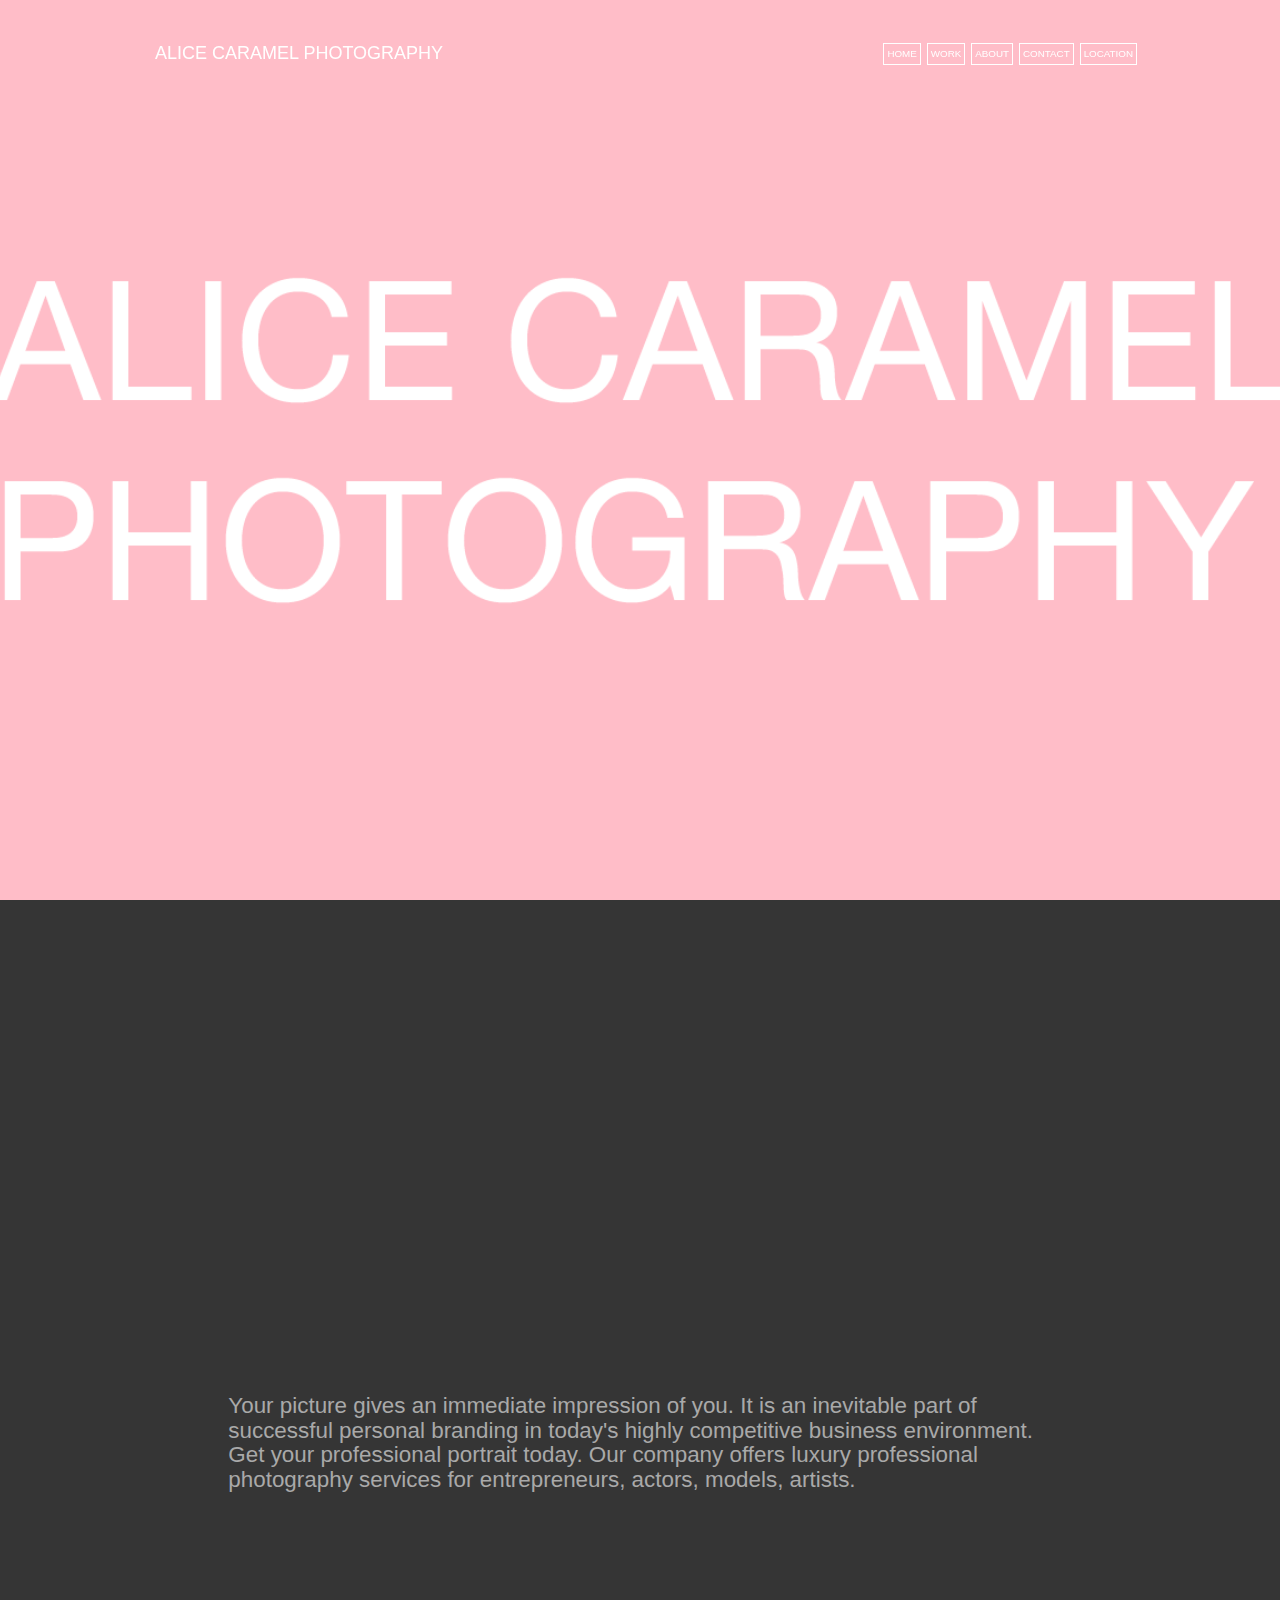
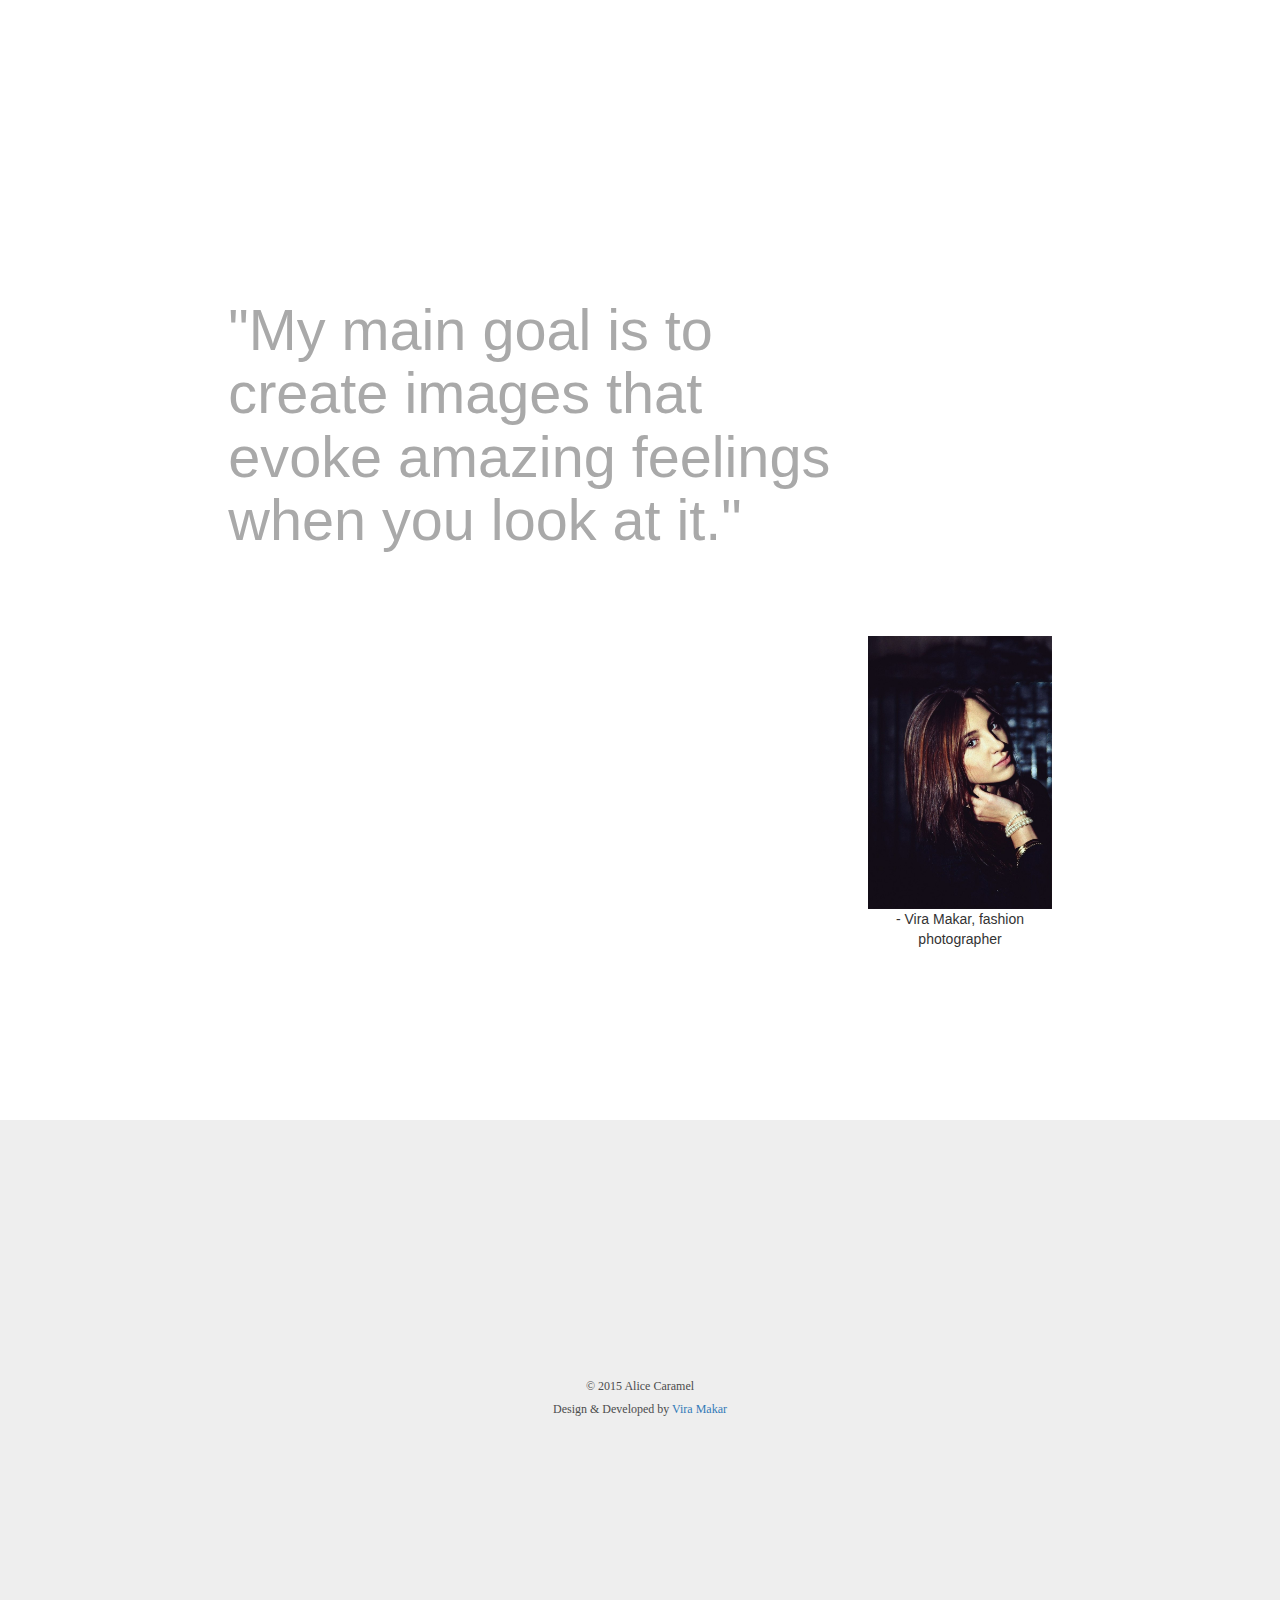
==== index.html @ c0ed2c17 "new" ====
<html>

        <head>
            
            <meta charset="utf-8">
            
            <meta http-equiv="X-UA-Compatible" content="IE=edge">
            
            <meta name="viewport" content="width=device-width, initial-scale=1">
            
            <title>ALICE CARAMEL PHOTOGRAPHY</title>
            
            <link rel="stylesheet" href="https://maxcdn.bootstrapcdn.com/bootstrap/3.3.2/css/bootstrap.min.css">
            
            <link rel="stylesheet" href="custom.css">
            
            <script src="https://ajax.googleapis.com/ajax/libs/jquery/1.11.2/jquery.min.js"></script>
            
            <script src="https://maxcdn.bootstrapcdn.com/bootstrap/3.3.2/js/bootstrap.min.js"></script>
            
            <script src="lib/skrollr.min.js"></script>
        </head>

        <body>
            <nav class="navbar navbar-default navbar-fixed-top">
  <div class="container-fluid">
    
    <div class="navbar-header">
      <button type="button" class="navbar-toggle collapsed" data-toggle="collapse" data-target="#bs-example-navbar-collapse-1">
        <span class="sr-only">Toggle navigation</span>
        <span class="icon-bar"></span>
        <span class="icon-bar"></span>
        <span class="icon-bar"></span>
      </button>
      <a class="navbar-brand" href="index.html">ALICE CARAMEL PHOTOGRAPHY</a>
    </div>

    
    <div class="collapse navbar-collapse" id="bs-example-navbar-collapse-1">
      <ul class="nav navbar-nav">
      </ul>
      <ul class="nav navbar-nav navbar-right">
          <li><a href="index.html">HOME</a></li>
        <li><a href="work.html">WORK</a></li>
        <li><a href="about.html">ABOUT</a></li>
        <li><a href="contact.html">CONTACT</a></li>
          <li><a href="LOCATION.html">LOCATION</a></li> 
      </ul>
    </div>
  </div>
</nav>
            <div class="container-fluid">
            <div class="row background-img" id="featured_1"></div>
            <div class="row intro">
                <div class="col-xs-12 col-xs-offset-0 col-sm-8 col-sm-offset-2">
                    
                   <h1>Your picture gives an immediate impression of you. It is an inevitable part of successful personal branding in today's highly competitive business environment. Get your professional portrait today. Our company offers luxury professional photography services for entrepreneurs, actors, models, artists. 
                    </h1>
                    
                </div>
            </div>
            <div class="row background-img" id="featured_2"></div>
            <div class="row intro" id="founder">
                <div class="col-xs-12 col-xs-offset-0 col-sm-6 col-sm-offset-2">
                   <font size="78">  <h3>"My main goal is to create images that evoke amazing feelings when you look at it."
                    </h3></font>
                </div>
                <div class="col-xs-5 col-xs-offset-7 col-sm-2 col-sm-offset-8" >
                    <img class="img-responsive" src="img/founder/vira-makar.jpg">
                    <p class="text-center"> - Vira Makar, fashion photographer</p>
                </div>
            </div>
            

            <footer class="row text-center">
                <h6>© 2015 Alice Caramel</h6>
                <h6>Design & Developed by <a href="www.alicecaramel.com">Vira Makar</a></h6>
            </footer>

        </div>
        </body>


        </html>
---- custom.css ----
.background-img {
    
    height: 100vh;

    
    -webkit-background-size: cover;
    -moz-background-size: cover;
    -o-background-size: cover;
    background-size: cover;

    
    background-position: center center;

    background-attachment: fixed;
}

#intro #intro-text {
    margin-top: 45%;
}
#featured_1 {
    background-image: url(img/featuredimages/1_feature.jpg);
}
#featured_2 {
    background-image: url(img/featuredimages/2_feature.jpg);
}
#featured_3 {
    background-image: url(img/featuredimages/3_feature.jpg);
}
#featured_4 {
    background-image: url(img/featuredimages/4_feature.jpg);
}
#featured_5 {
    background-image: url(img/featuredimages/5_feature.jpg)
}
#featured_8 {
    background-image: url(img/featuredimages/8_feature.jpg)
}
#featured_9 {
    background-image: url(img/featuredimages/9_feature.jpg)
}

footer{
    background-color: #EEEEEE;
    
    margin: 0;
    
    padding: 20% 0;
}

footer h6{
    font-family: "helvetica neue";
    
    font-weight: 300;
    color: #4c4c4c;
}


.navbar-default {
    background-color: transparent;
    border-color: transparent;
    margin: 2em 10em;
}

.navbar-brand {
    color: white !important;
    font-weight: 200;
}

.navbar-default .navbar-nav>li>a {
    font-size: 0.7em;
    color: white;
    padding: 0 3px;
    margin: 15px 3px;
    border: solid 1px white;
}

.intro {
    height: 140vh;
    background-color: #353535;
}

h1{
    color: #A9A9A9;
    margin-top: 35%;
}

h2{
    color: #A9A9A9;
    margin-top: 5%;
}

h3{
    color: #A9A9A9;
}

#tagline h1{
    margin-top: 50%;
    margin-bottom: 50%;
}

#founder{
    background-color: white;
}

#founder>div:first-child{
    margin-top: 20%;
}

    #featured-gallery > div{
    padding-right:0;
    padding-left:0;
    }

     #featured{
        margin-left: 5%;
        margin-right: 5%;
    }



@media (min-width: 768px) { 
    #featured-gallery > div{
    padding-right:0 !important;
    padding-left:0 !important;
    }


    }

    h1{
        font-size: 1.6em;
        margin-top: 60%;
    }

    h3{
        font-size: 1.2em;
        margin-top: 30%;
    }

    #founder img{
        margin-top: 40%;
    }
}



#work #carousel-example-generic{
    margin:0 0 5em 0;
}



#work #carouselcontainer{
    padding: 0;
}


#work #carousel-example-generic{
    margin:0 0 5em 0;
}



#work #carouselcontainer{
    padding: 0;
}
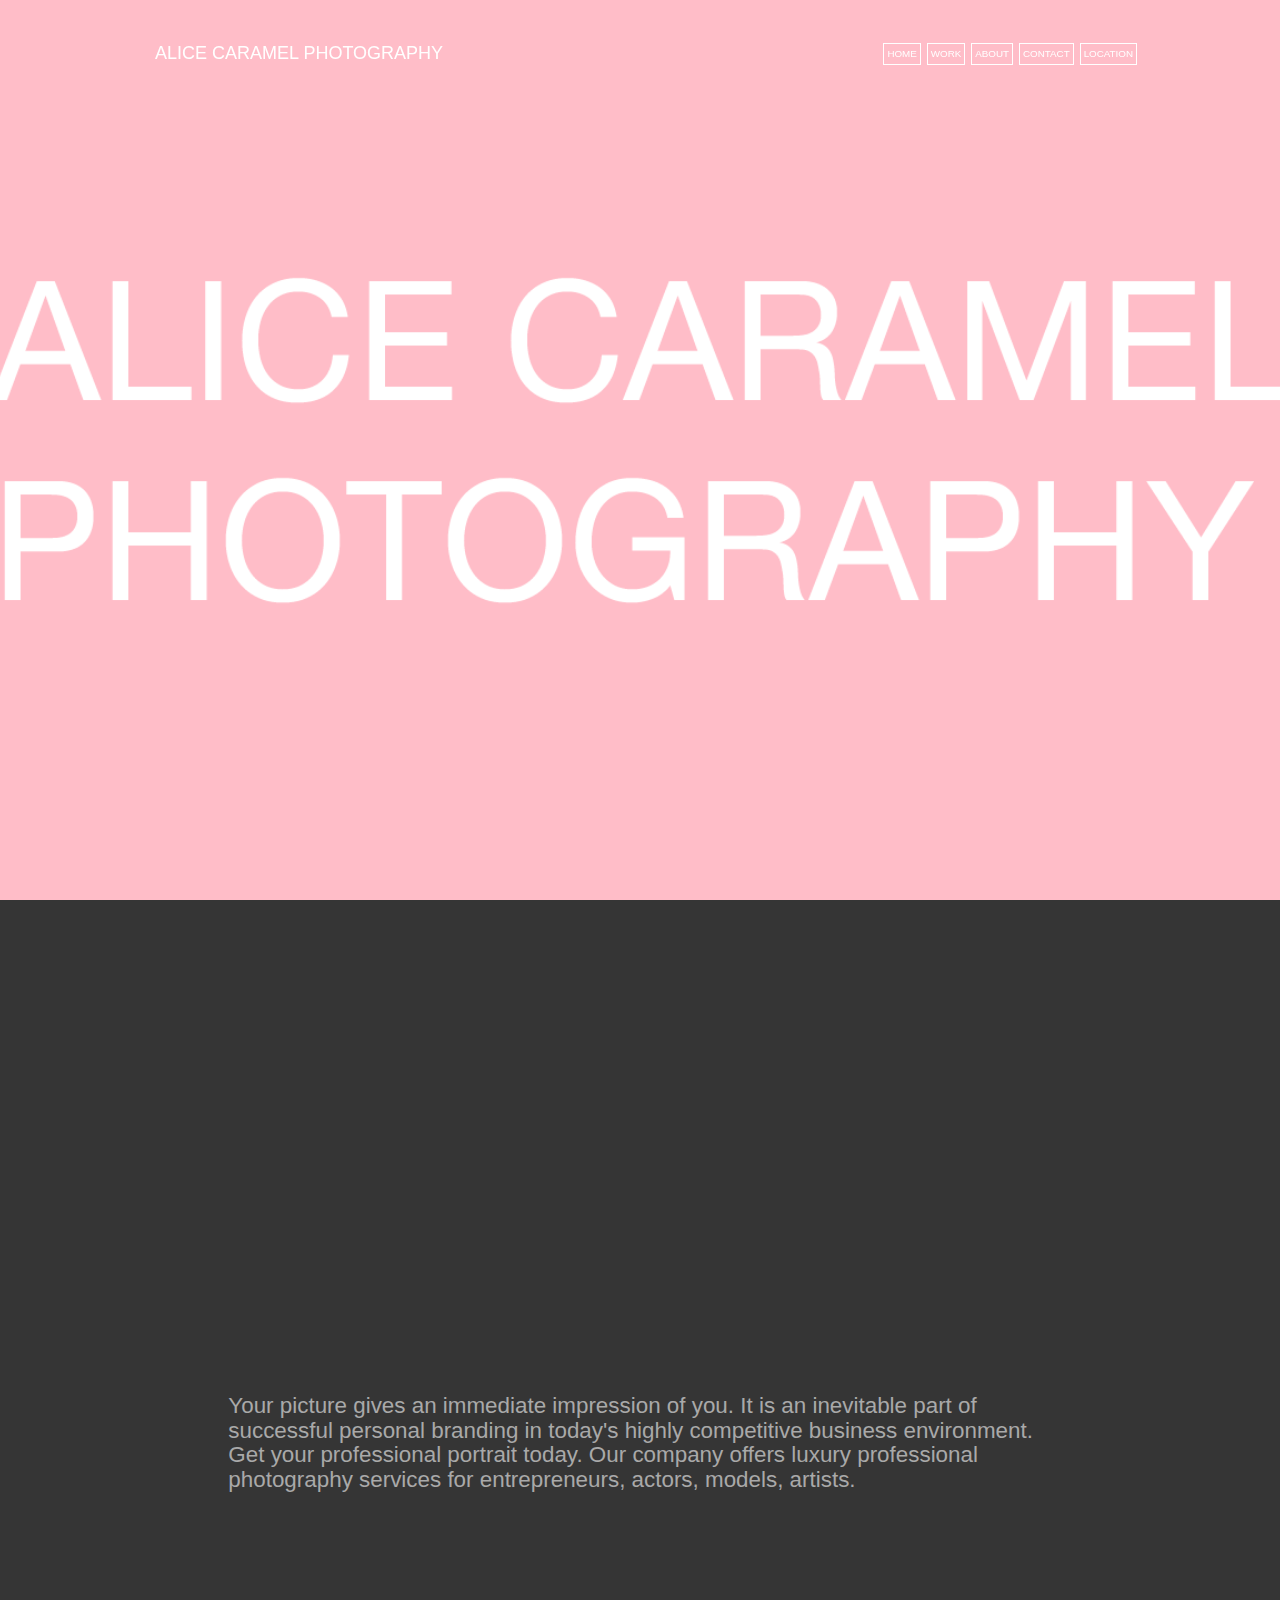
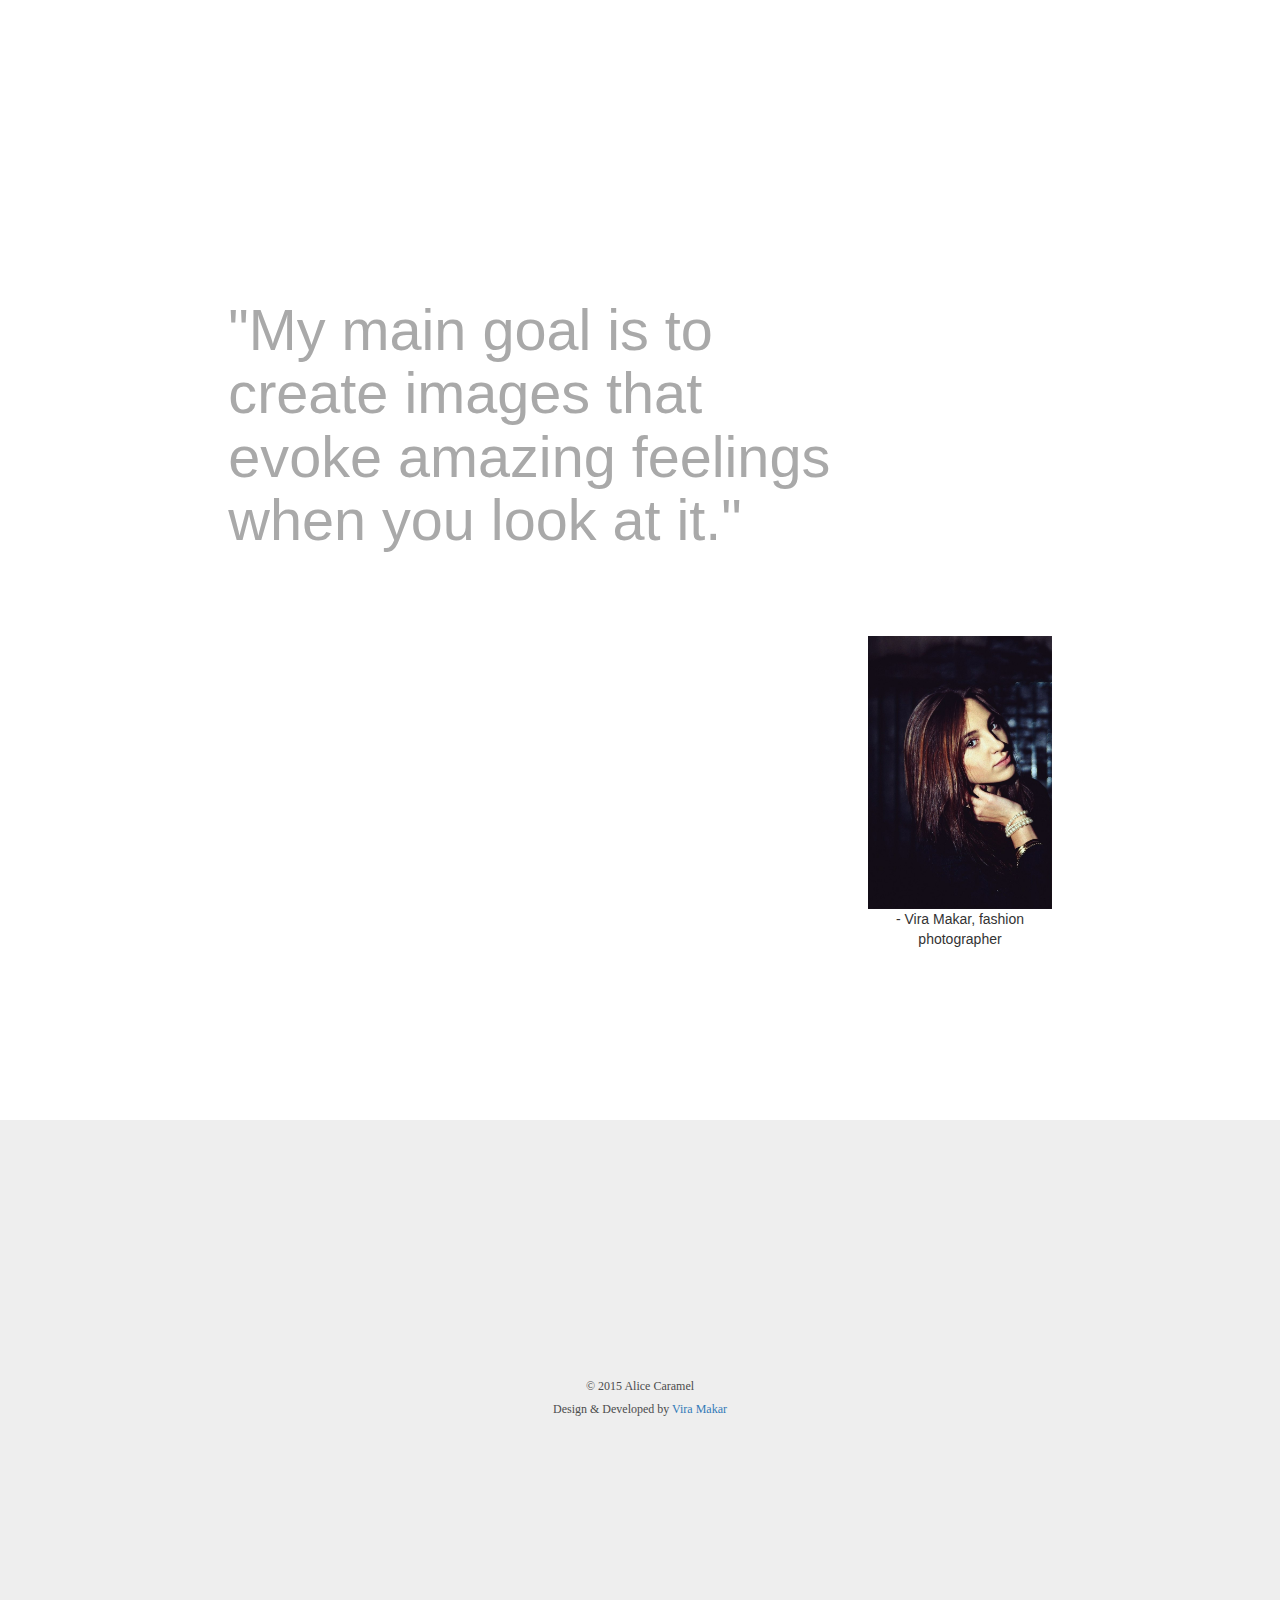
==== commit 74fc25e4: "location" ====
--- a/index.html
+++ b/index.html
@@ -1,6 +1,9 @@
  <html>
 
         <head>
+            <head>
+  <link rel="stylesheet" href="animate.min.css">
+</head>
             
             <meta charset="utf-8">
             
@@ -44,7 +47,7 @@
         <li><a href="work.html">WORK</a></li>
         <li><a href="about.html">ABOUT</a></li>
         <li><a href="contact.html">CONTACT</a></li>
-          <li><a href="LOCATION.html">LOCATION</a></li> 
+          <li><a href="location.html.html">LOCATION</a></li> 
       </ul>
     </div>
   </div>
@@ -54,8 +57,8 @@
             <div class="row intro">
                 <div class="col-xs-12 col-xs-offset-0 col-sm-8 col-sm-offset-2">
                     
-                   <h1>Your picture gives an immediate impression of you. It is an inevitable part of successful personal branding in today's highly competitive business environment. Get your professional portrait today. Our company offers luxury professional photography services for entrepreneurs, actors, models, artists. 
-                    </h1>
+                    <h1 class="animated infinite bounce">Your picture gives an immediate impression of you. It is an inevitable part of successful personal branding in today's highly competitive business environment. Get your professional portrait today. Our company offers luxury professional photography services for entrepreneurs, actors, models, artists.</h1>
+                   
                     
                 </div>
             </div>
@@ -71,11 +74,15 @@
                 </div>
             </div>
             
+                
 
             <footer class="row text-center">
                 <h6>© 2015 Alice Caramel</h6>
                 <h6>Design & Developed by <a href="www.alicecaramel.com">Vira Makar</a></h6>
             </footer>
+                
+                
+<h1 class="animated infinite bounce">Example</h1>
 
         </div>
         </body>
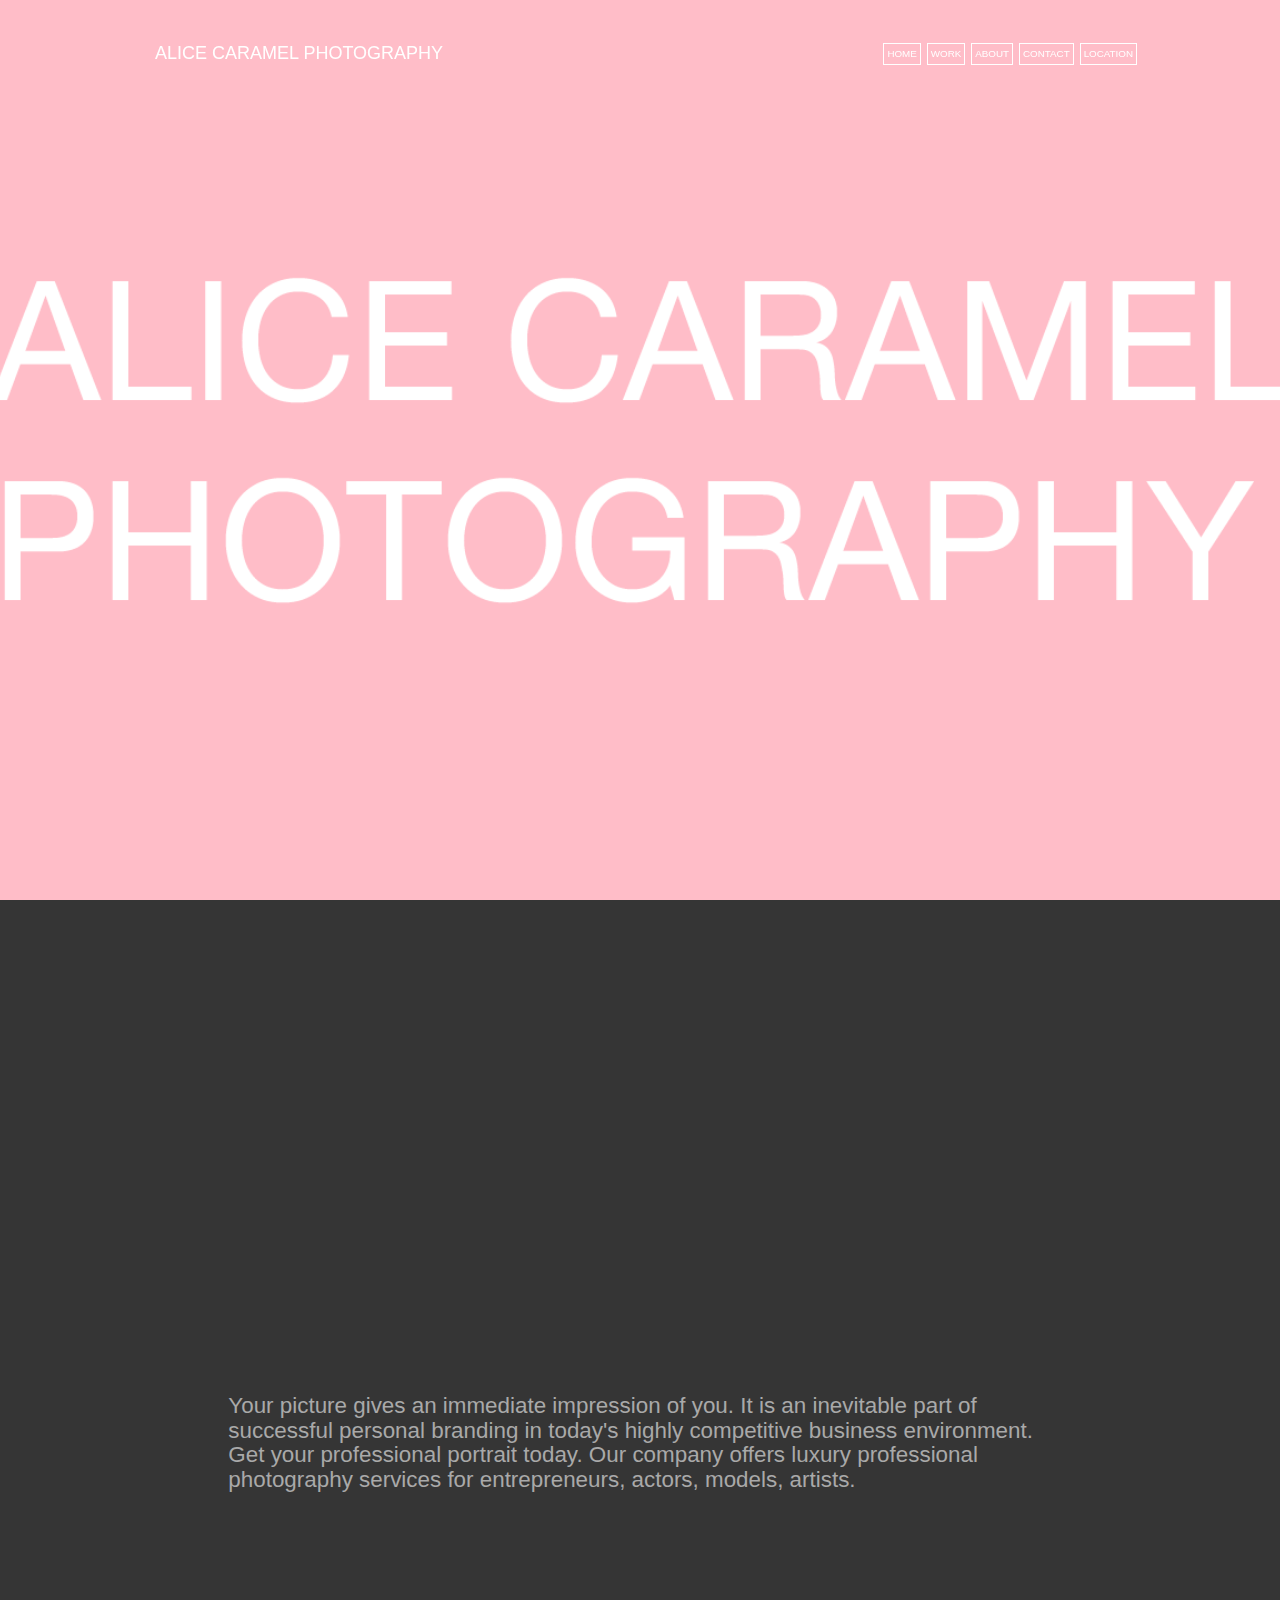
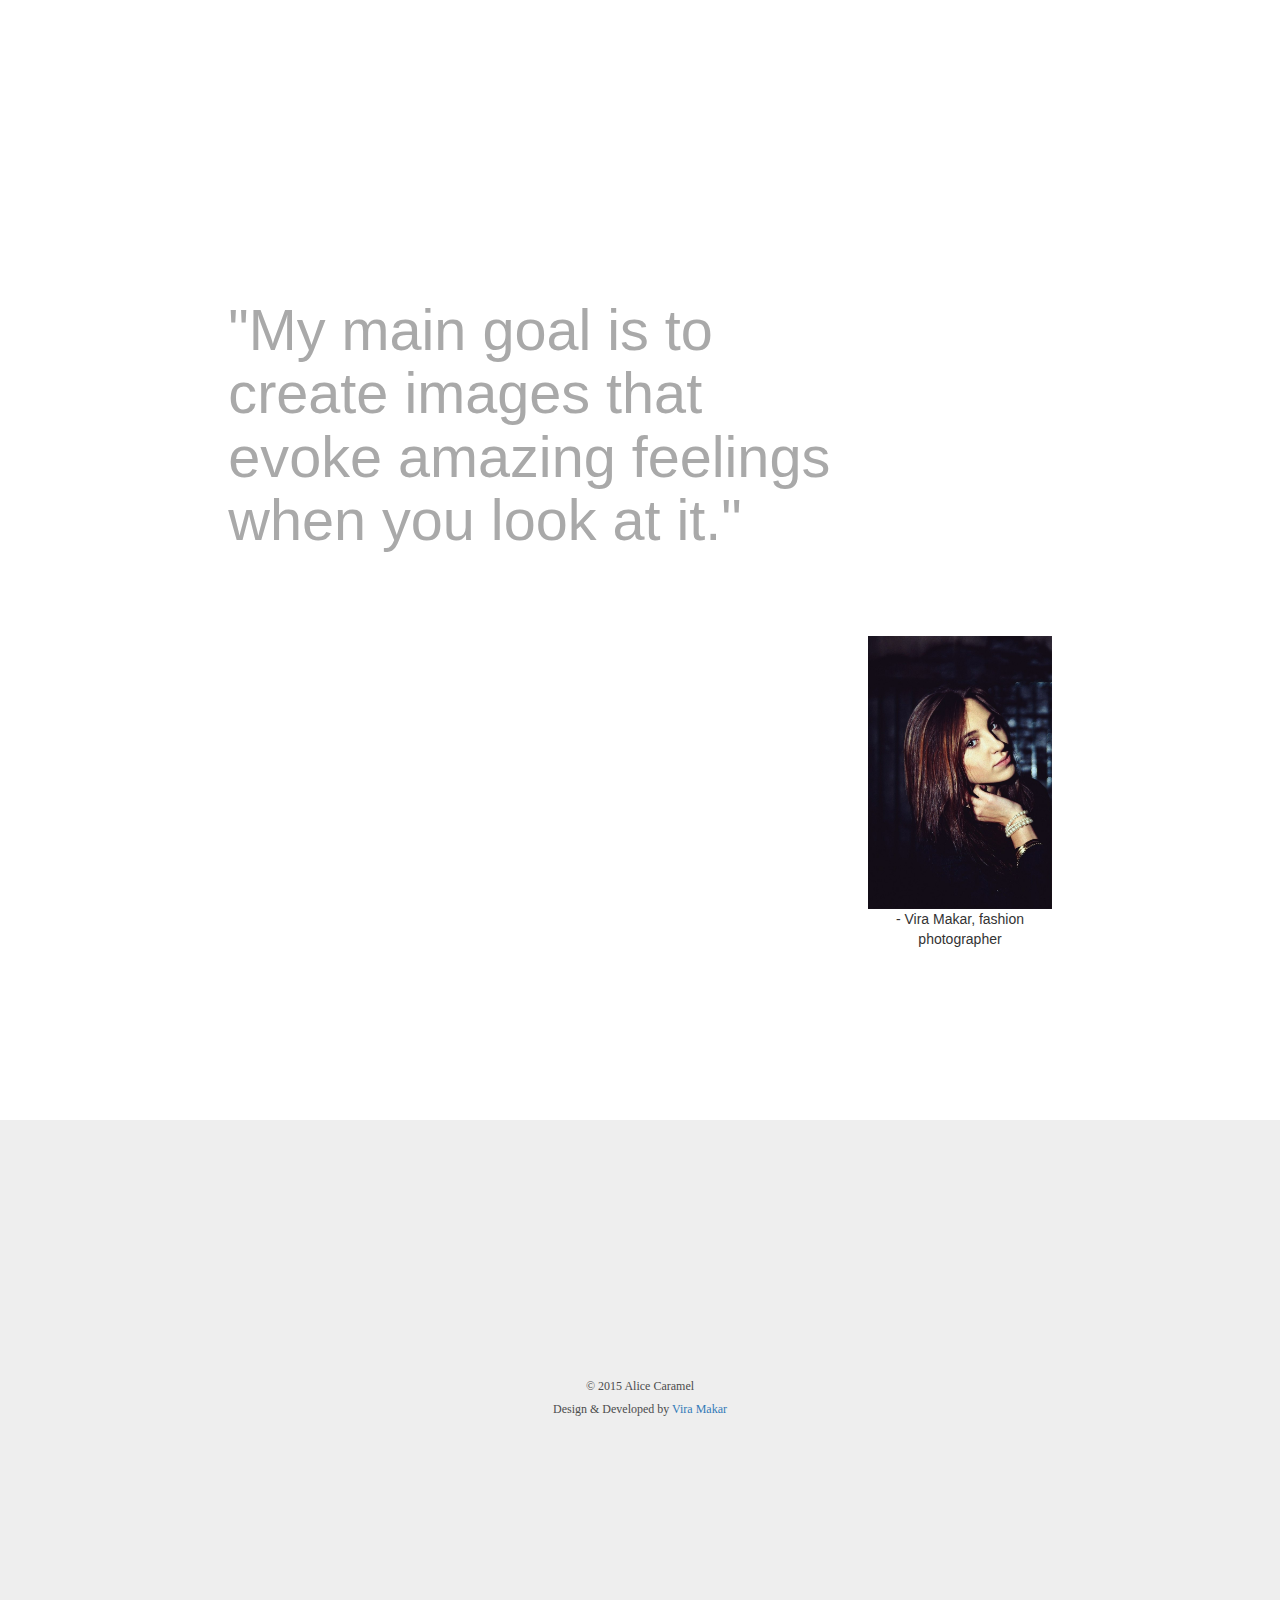
==== commit 879e5e89: "smth" ====
--- a/index.html
+++ b/index.html
@@ -82,7 +82,7 @@
             </footer>
                 
                 
-<h1 class="animated infinite bounce">Example</h1>
+
 
         </div>
         </body>
